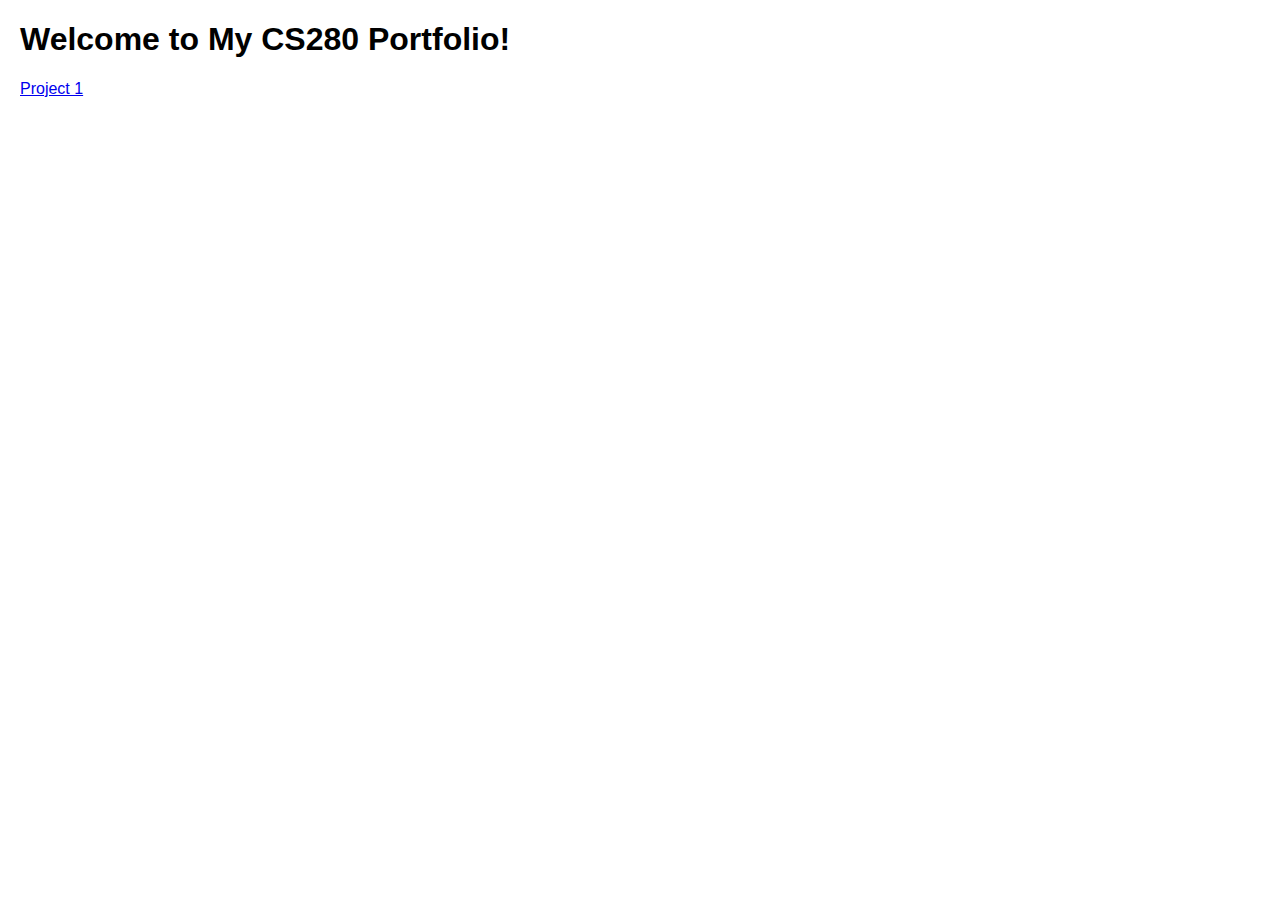
==== index.html @ 14a4b903 "Create index.html" ====
<!DOCTYPE html>
<html>
<head>
    <title>My Portfolio</title>
    <style>
        body {
            font-family: Arial, sans-serif;
            margin: 20px;
        }
    </style>
</head>
<body>
    <h1>Welcome to My CS280 Portfolio!</h1>
    <a href="./1/index.html">Project 1</a>
</body>
</html>
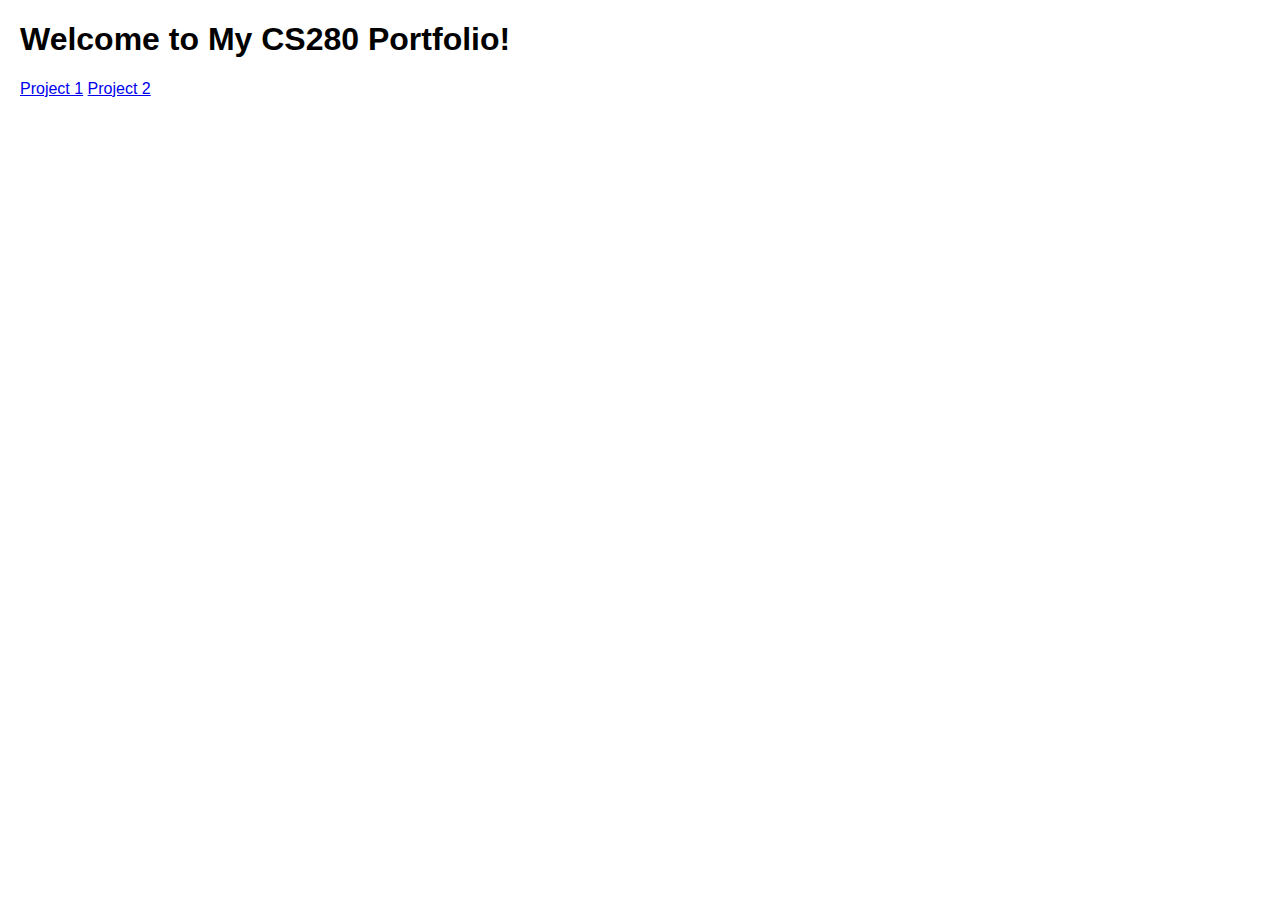
==== commit 85ac5ce1: "Draft Proj 2" ====
--- a/index.html
+++ b/index.html
@@ -12,5 +12,6 @@
 <body>
     <h1>Welcome to My CS280 Portfolio!</h1>
     <a href="./1/index.html">Project 1</a>
+    <a href="./2/index.html">Project 2</a>
 </body>
 </html>
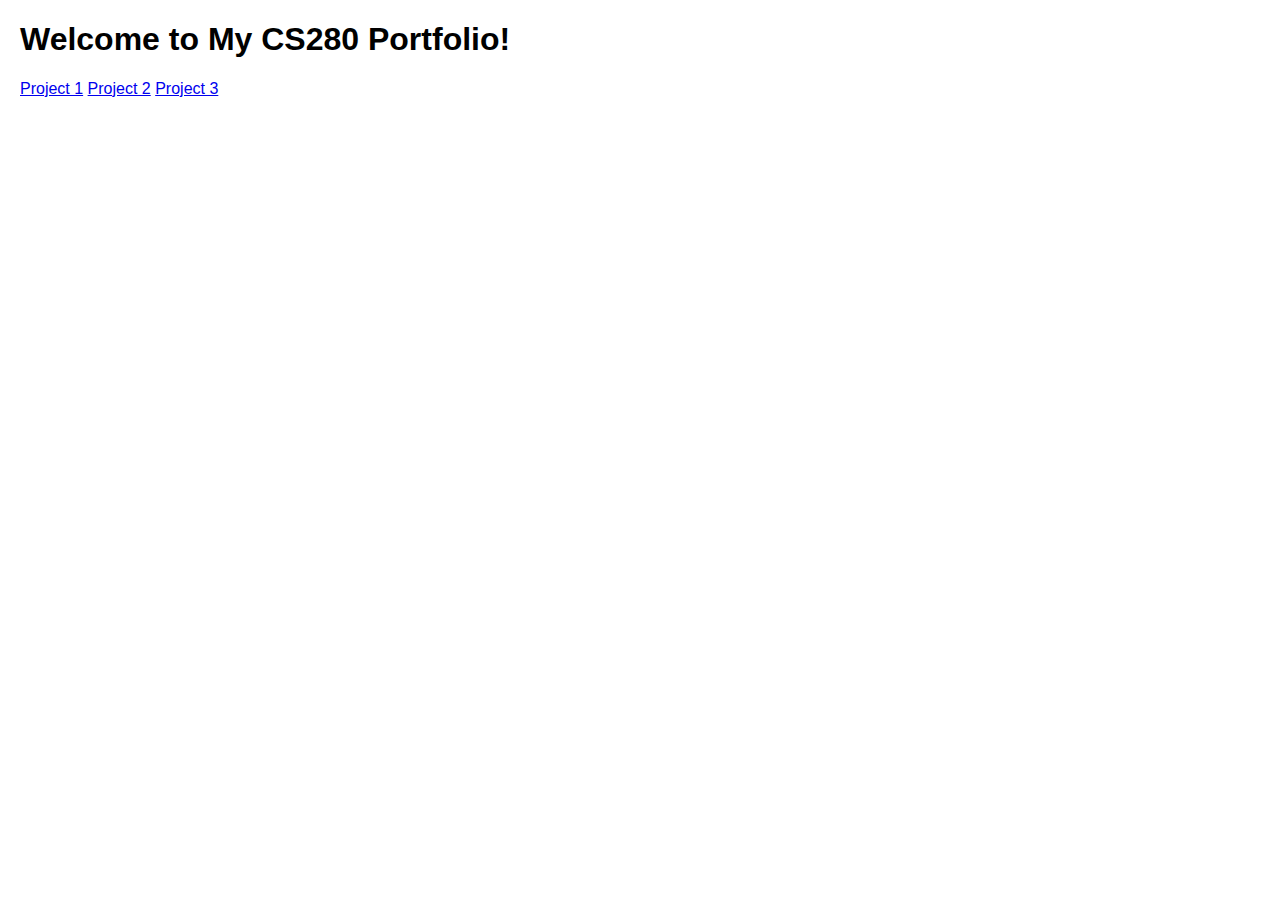
==== commit 094ec06f: "Finished Project 3" ====
--- a/index.html
+++ b/index.html
@@ -13,5 +13,6 @@
     <h1>Welcome to My CS280 Portfolio!</h1>
     <a href="./1/index.html">Project 1</a>
     <a href="./2/index.html">Project 2</a>
+    <a href="./3/index.html">Project 3</a>
 </body>
 </html>
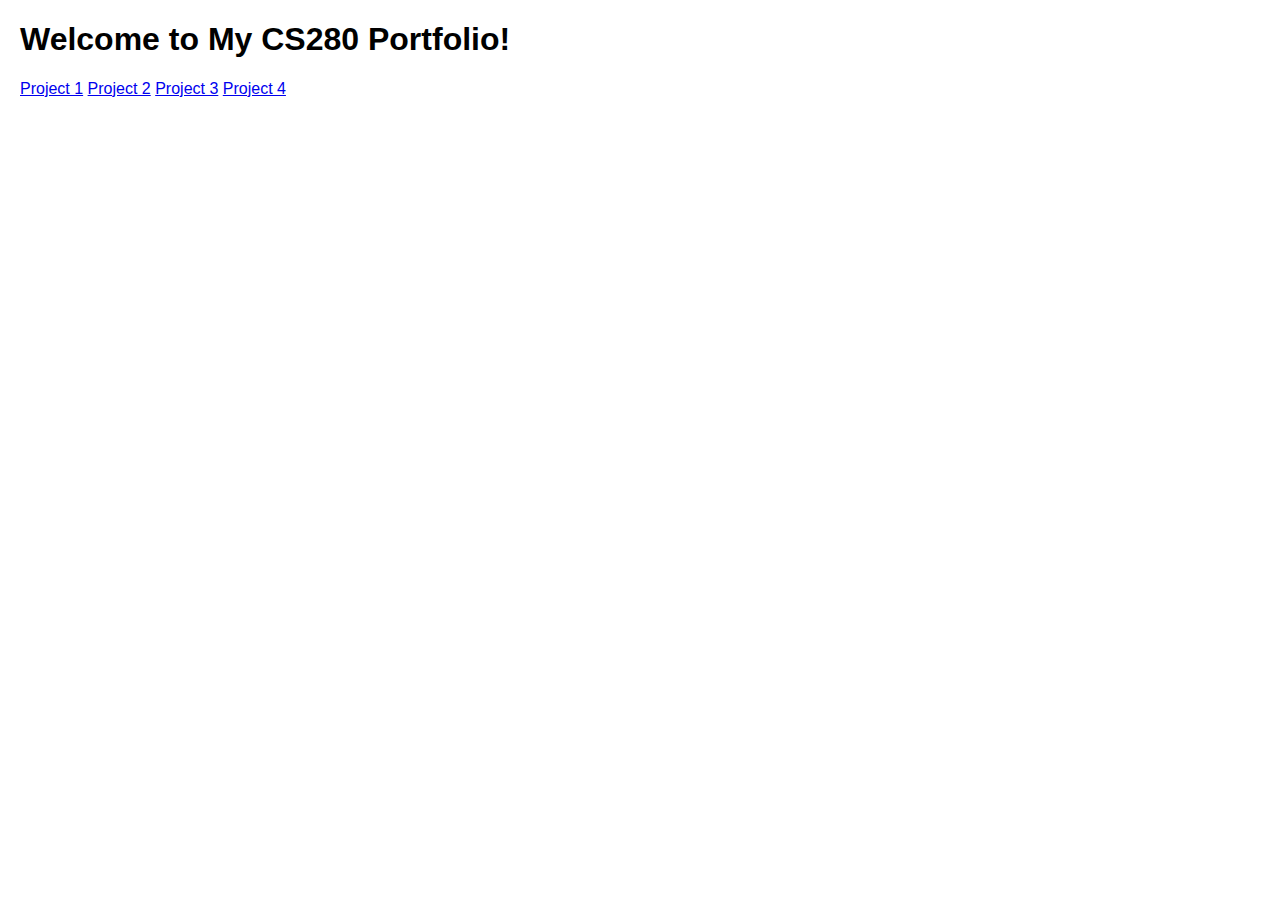
==== commit be2ac874: "Proj 4a" ====
--- a/index.html
+++ b/index.html
@@ -14,5 +14,6 @@
     <a href="./1/index.html">Project 1</a>
     <a href="./2/index.html">Project 2</a>
     <a href="./3/index.html">Project 3</a>
+    <a href="./4a/index.html">Project 4</a>
 </body>
 </html>
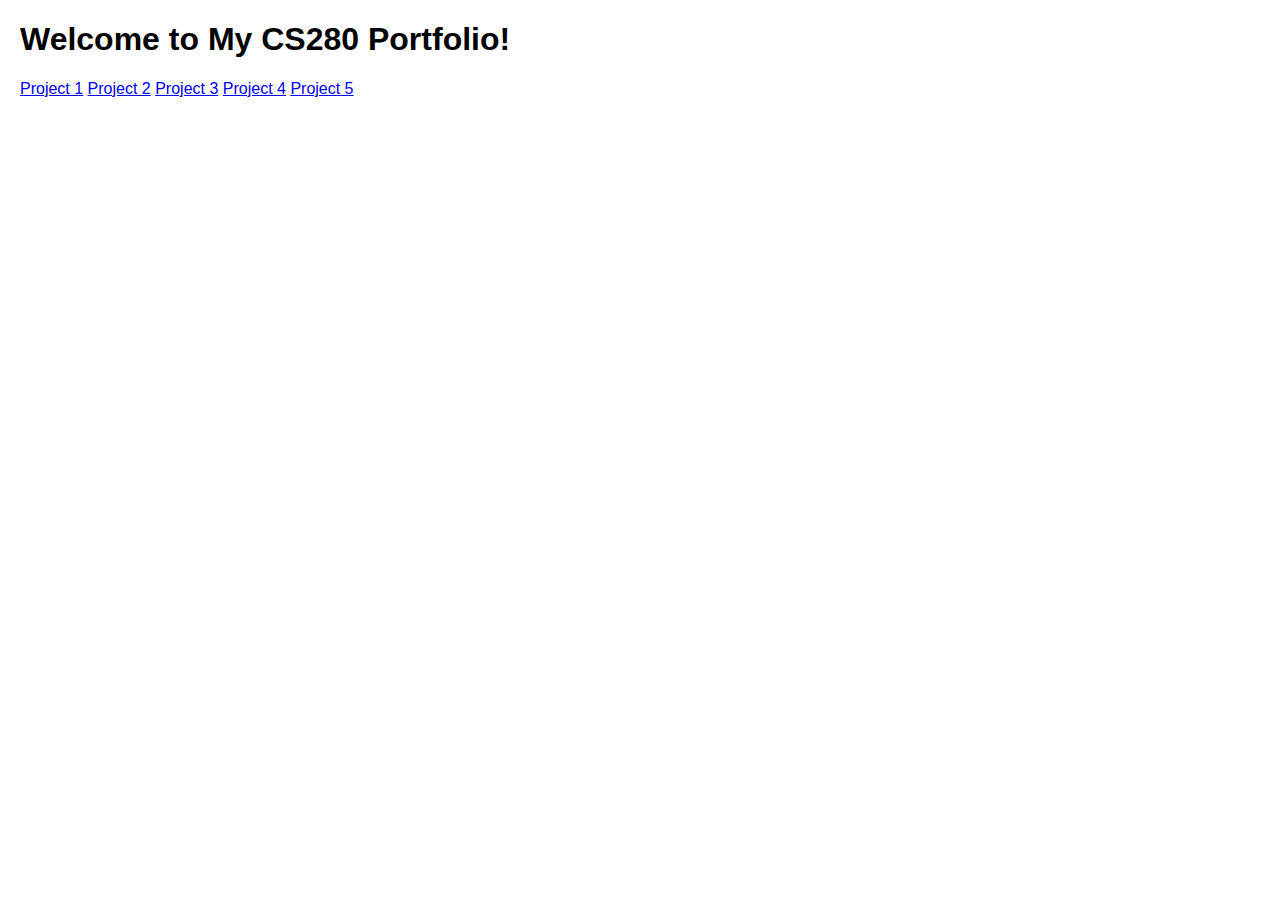
==== commit 0f81edaf: "Proj 5 index" ====
--- a/index.html
+++ b/index.html
@@ -14,6 +14,7 @@
     <a href="./1/index.html">Project 1</a>
     <a href="./2/index.html">Project 2</a>
     <a href="./3/index.html">Project 3</a>
-    <a href="./4a/index.html">Project 4</a>
+    <a href="./4/index.html">Project 4</a>
+    <a href="./5/index.html">Project 5</a>
 </body>
 </html>
